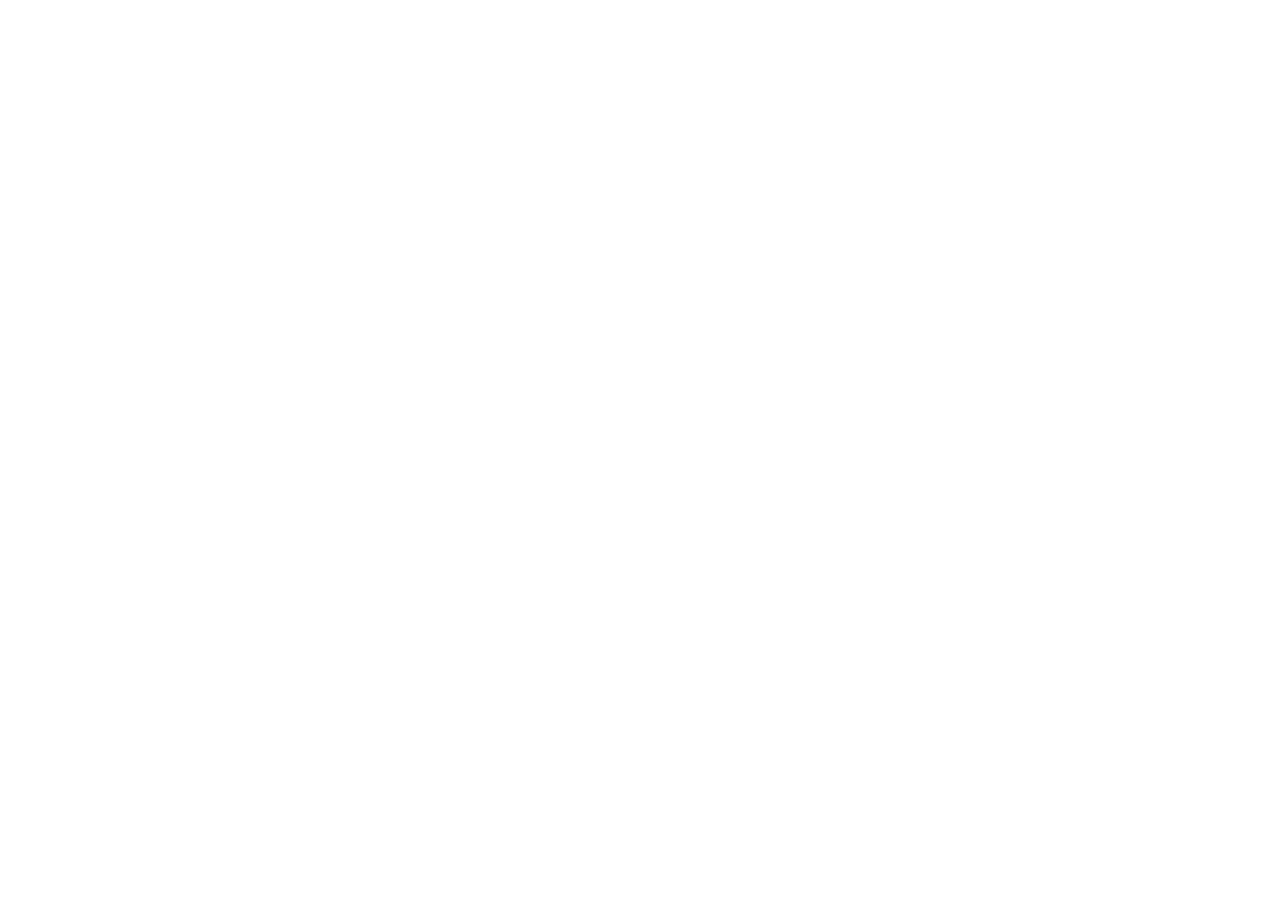
==== index.html @ ac980fac "Create index.html" ====
<!DOCTYPE html>
<!--[if lt IE 7]>      <html class="no-js lt-ie9 lt-ie8 lt-ie7"> <![endif]-->
<!--[if IE 7]>         <html class="no-js lt-ie9 lt-ie8"> <![endif]-->
<!--[if IE 8]>         <html class="no-js lt-ie9"> <![endif]-->
<!--[if gt IE 8]><!--> <html class="no-js"> <!--<![endif]-->
    <head>
        <meta charset="utf-8">
        <meta http-equiv="X-UA-Compatible" content="IE=edge">
        <title></title>
        <meta name="description" content="">
        <meta name="viewport" content="width=device-width, initial-scale=1">
        <link rel="stylesheet" href="">
    </head>
    <body>
        <!--[if lt IE 7]>
            <p class="browsehappy">You are using an <strong>outdated</strong> browser. Please <a href="#">upgrade your browser</a> to improve your experience.</p>
        <![endif]-->
        
        <script src="" async defer></script>
    </body>
</html>
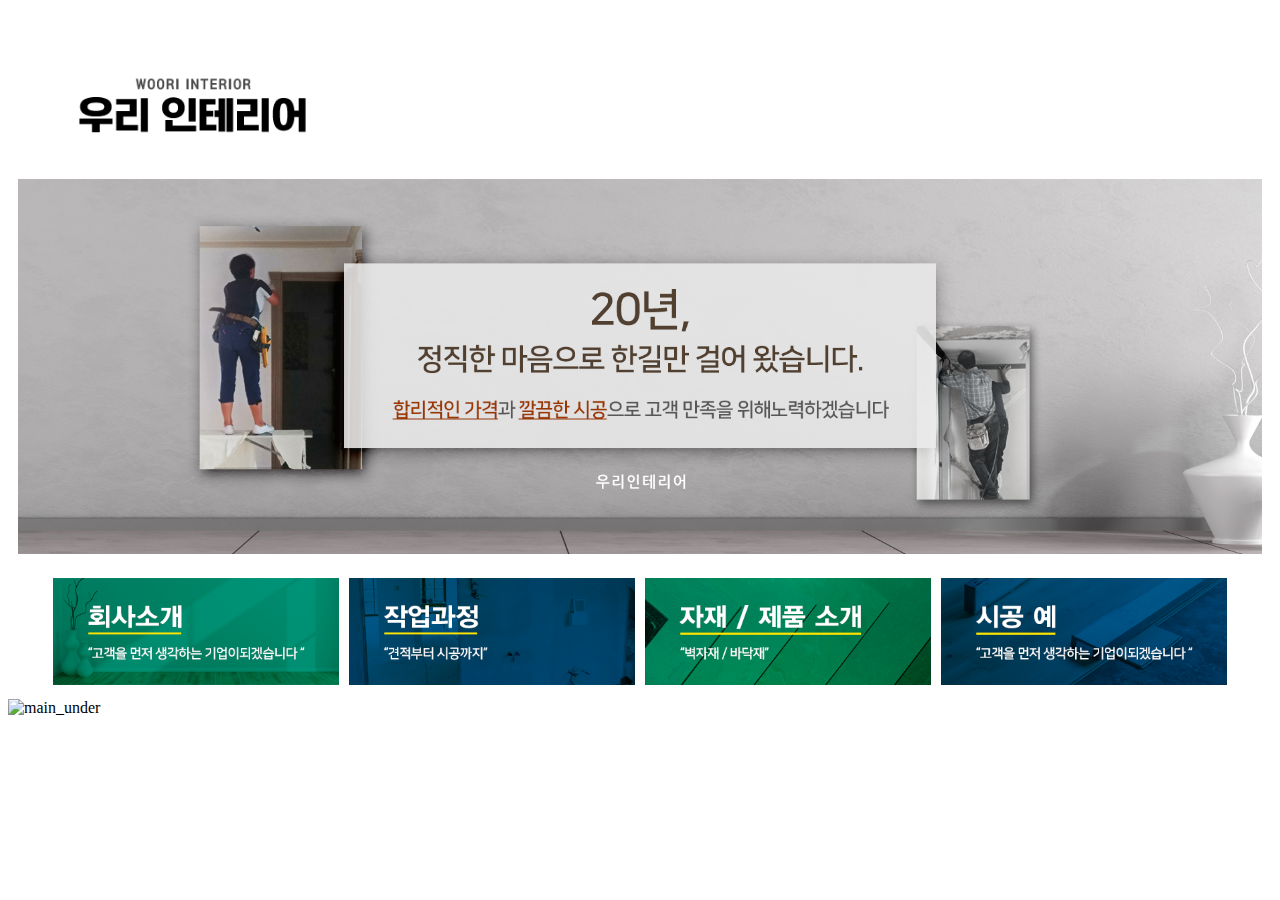
==== commit 26b77351: "fir_time" ====
--- a/index.html
+++ b/index.html
@@ -2,20 +2,84 @@
 <!--[if lt IE 7]>      <html class="no-js lt-ie9 lt-ie8 lt-ie7"> <![endif]-->
 <!--[if IE 7]>         <html class="no-js lt-ie9 lt-ie8"> <![endif]-->
 <!--[if IE 8]>         <html class="no-js lt-ie9"> <![endif]-->
-<!--[if gt IE 8]><!--> <html class="no-js"> <!--<![endif]-->
-    <head>
-        <meta charset="utf-8">
-        <meta http-equiv="X-UA-Compatible" content="IE=edge">
-        <title></title>
-        <meta name="description" content="">
-        <meta name="viewport" content="width=device-width, initial-scale=1">
-        <link rel="stylesheet" href="">
-    </head>
-    <body>
-        <!--[if lt IE 7]>
-            <p class="browsehappy">You are using an <strong>outdated</strong> browser. Please <a href="#">upgrade your browser</a> to improve your experience.</p>
-        <![endif]-->
-        
-        <script src="" async defer></script>
-    </body>
+<!--[if gt IE 8]><!-->
+<html class="no-js">
+<!--<![endif]-->
+
+<head>
+    <meta charset="utf-8">
+    <meta http-equiv="X-UA-Compatible" content="IE=edge">
+    <title></title>
+    <meta name="description" content="">
+    <meta name="viewport" content="width=device-width, initial-scale=1">
+    <link rel="stylesheet" href="">
+    <style>
+        .main {
+            padding: 10px;
+        }
+
+        img{
+            max-width: 100%;
+        }
+        .m-bot{
+            display:flex;
+            padding-top:20px;
+            padding-left:30px;
+            padding-right:30px;
+        }
+        .menu{
+            padding-left:5px;
+            padding-right:5px;
+
+        }
+        .main-downside img {
+            display: flex;
+            justify-content: center;
+            max-width: 70%;
+        }
+    </style>
+</head>
+
+<body>
+    <!-- 여기서부터 공통으로 위에 들어가는 부분입니다. -->
+    <div class="main">
+        <div class="m-up">
+            <div class="com-name">
+                <img src="main-page-images/com-name.png" alt="com-name">
+            </div>
+        </div>
+        <div class="m-mid">
+            <div class="main-pic">
+                <img src="main-page-images/main-pic.png" alt="site-design">
+            </div>
+        </div>
+        <div class="m-bot">
+            <div class="menu">
+                <a href="#"><img src="main-page-images/menu1.png" alt="site-design"></a>
+            </div>
+            <div class="menu">
+                <a href="const-process.html"><img src="main-page-images/menu2.png" alt="site-design"></a>
+            </div>
+            <div class="menu">
+                <a href="#"><img src="main-page-images/menu3.png" alt="site-design"></a>
+
+            </div>
+            <div class="menu">
+                <a href="use-report.html"><img src="main-page-images/menu4.png" alt="site-design"></a>
+
+            </div>
+        </div>
+
+    </div>
+    <!-- 여기까지 공통으로 위에 들어가는 부분입니다. -->
+
+    <!-- 여기서부터 공통으로 아래에 들어가는 부분입니다. -->
+    <div class="main-downside">
+        <img src="images/main_under.png" alt="main_under">
+    </div>
+
+    <!-- 여기까지 공통으로 아래에 들어가는 부분입니다. -->
+    <script src="" async defer></script>
+</body>
+
 </html>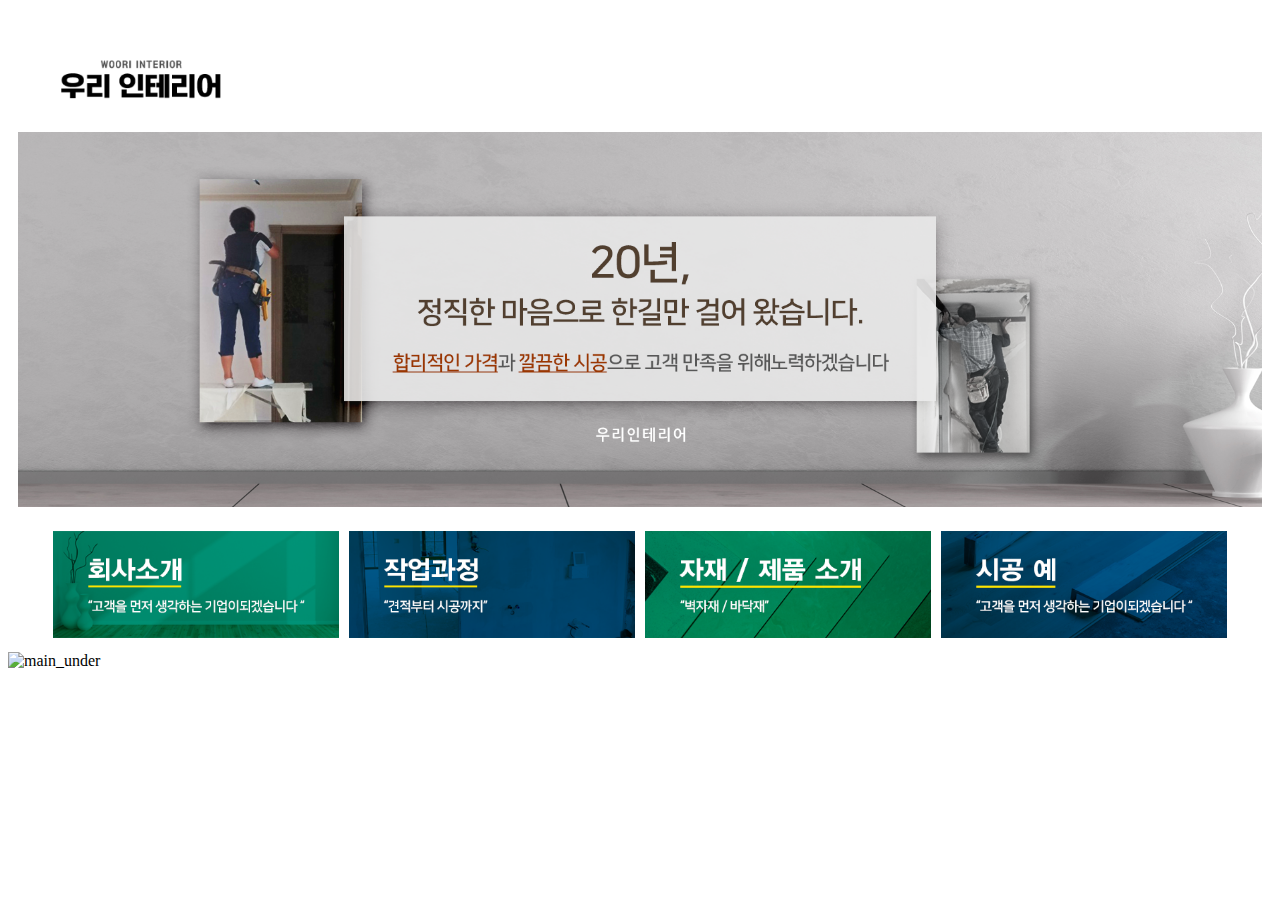
==== commit 1b22a3f6: "last-class" ====
--- a/index.html
+++ b/index.html
@@ -9,10 +9,15 @@
 <head>
     <meta charset="utf-8">
     <meta http-equiv="X-UA-Compatible" content="IE=edge">
-    <title></title>
-    <meta name="description" content="">
+    <title> 우리인테리어 </title>
+    <metatag property=“og:url” content="http://bit.ly/38JHUtN">
+    <metatag property=“og:title” content="우리인테리어">
+    <metatag property=“og:description” content="전북권 도배 장판 타일 필름">
+    <metatag property=“og:image” content="main-page-images/building.png">
     <meta name="viewport" content="width=device-width, initial-scale=1">
     <link rel="stylesheet" href="">
+    <link rel="shortcut icon" href="favicon.ico" type="image/x-icon">
+    <link rel="icon" href="favicon.ico" type="image/x-icon">
     <style>
         .main {
             padding: 10px;
@@ -21,6 +26,7 @@
         img{
             max-width: 100%;
         }
+
         .m-bot{
             display:flex;
             padding-top:20px;
@@ -43,10 +49,11 @@
 <body>
     <!-- 여기서부터 공통으로 위에 들어가는 부분입니다. -->
     <div class="main">
-        <div class="m-up">
-            <div class="com-name">
-                <img src="main-page-images/com-name.png" alt="com-name">
+        <div class="m-top">
+            <div class="com-introduction" style="width:20%">
+                <a href="index.html"><img src="main-page-images/com-name.png" alt="com-name"></a>
             </div>
+
         </div>
         <div class="m-mid">
             <div class="main-pic">
@@ -55,13 +62,13 @@
         </div>
         <div class="m-bot">
             <div class="menu">
-                <a href="#"><img src="main-page-images/menu1.png" alt="site-design"></a>
+                <a href="com-introduction.html"><img src="main-page-images/menu1.png" alt="site-design"></a>
             </div>
             <div class="menu">
                 <a href="const-process.html"><img src="main-page-images/menu2.png" alt="site-design"></a>
             </div>
             <div class="menu">
-                <a href="#"><img src="main-page-images/menu3.png" alt="site-design"></a>
+                <a href="materials-product.html"><img src="main-page-images/menu3.png" alt="site-design"></a>
 
             </div>
             <div class="menu">
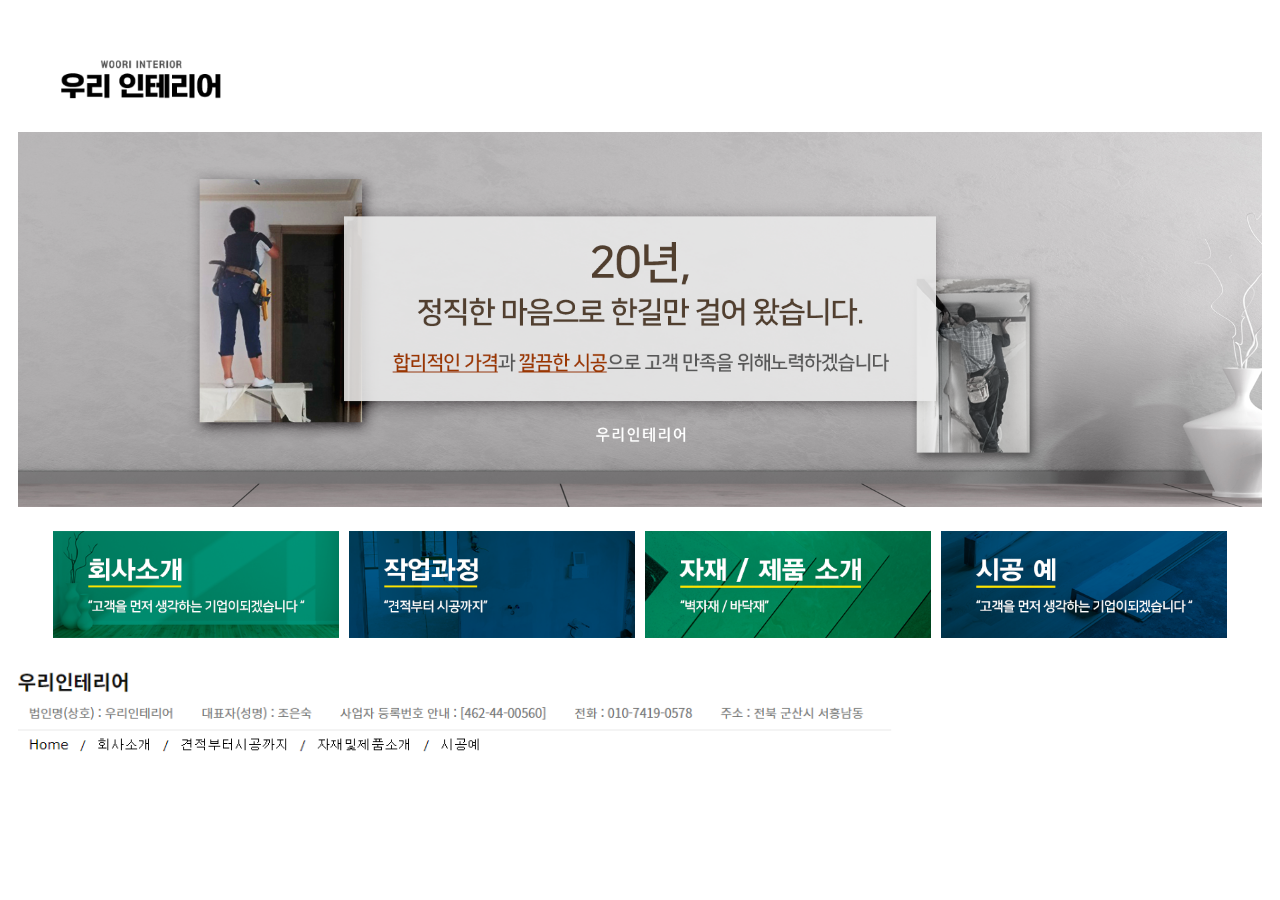
==== commit f492c3e7: "metatag correction" ====
--- a/index.html
+++ b/index.html
@@ -10,14 +10,16 @@
     <meta charset="utf-8">
     <meta http-equiv="X-UA-Compatible" content="IE=edge">
     <title> 우리인테리어 </title>
-    <metatag property=“og:url” content="http://bit.ly/38JHUtN">
-    <metatag property=“og:title” content="우리인테리어">
-    <metatag property=“og:description” content="전북권 도배 장판 타일 필름">
-    <metatag property=“og:image” content="main-page-images/building.png">
+    <meta property=“og:url” content="http://bit.ly/38JHUtN"/>
+    <meta property=“og:title” content="우리인테리어"/>
+    <meta property=“og:type” content="website"/>
+    <meta property=“og:description” content="전북권 도배 장판 타일 필름"/>
+    <meta property=“og:image” content="main-page-images/building.png"/>
     <meta name="viewport" content="width=device-width, initial-scale=1">
     <link rel="stylesheet" href="">
-    <link rel="shortcut icon" href="favicon.ico" type="image/x-icon">
-    <link rel="icon" href="favicon.ico" type="image/x-icon">
+    <link rel="shortcut icon" href="images/favicon.ico" type="image/x-icon">
+    <link rel="icon" href="images/favicon.ico" type="image/x-icon">
+    
     <style>
         .main {
             padding: 10px;
